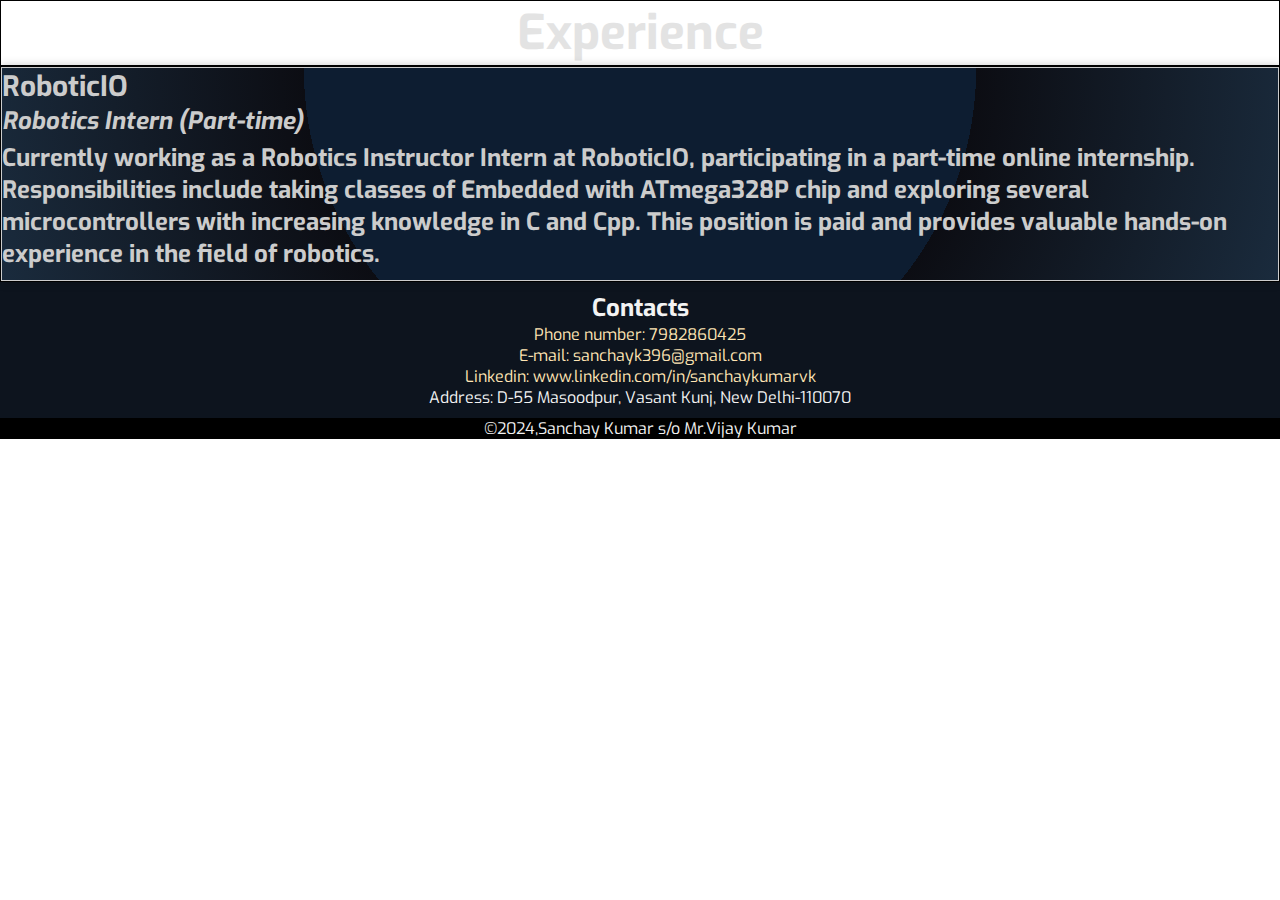
==== resume/exp.html @ a846f346 "V2" ====
<!DOCTYPE html>
<html lang="en">
<head>
    <meta charset="UTF-8">
    <meta name="viewport" content="width=device-width, initial-scale=1.0">
    <title>Document</title>
    <link rel="stylesheet" href="ach.css">
</head>
<body class="area">
        <div class="start">
            <h1>Experience</h1>
        </div>
        <div class="start">
            <div class="contact01">
                <h3>RoboticIO</h3>
                <p class="position">Robotics Intern (Part-time)</p>
                <p class="details">Currently working as a Robotics Instructor Intern at RoboticIO, participating in a part-time online internship. Responsibilities include taking classes of Embedded with ATmega328P chip and exploring several microcontrollers with increasing knowledge in C and Cpp. This position is paid and provides valuable hands-on experience in the field of robotics.</p>
            </div>
        </div>
        <div class="footer-container">
            <h2>Contacts</h2>
            <div class="con2">
                <i class="fa-solid fa-phone fa-bounce"></i>
                <a href="tel:7982860425" class="li">Phone number: 7982860425</a>
            </div>
            <div class="con2">
                <i class="fa-solid fa-at fa-bounce"></i>
                <a href="mailto:sanchayk396@gmail.com" class="li">E-mail: sanchayk396@gmail.com</a>
            </div>
            <div class="con2">
                <i class="fa-brands fa-linkedin fa-bounce"></i>
                <a href="www.linkedin.com/in/sanchaykumarvk" class="li">Linkedin: www.linkedin.com/in/sanchaykumarvk</a>
            </div>
            <div class="con2">
                <i class="fa-solid fa-house fa-bounce"></i>
                Address: D-55 Masoodpur, Vasant Kunj, New Delhi-110070
            </div>
        </div>
        <footer>
            <ul class="circles">
                    <li></li>
                    <li></li>
                    <li></li>
                    <li></li>
                    <li></li>
                    <li></li>
                    <li></li>
                    <li></li>
                    <li></li>
                    <li></li>
            </ul>
            <div class="footer-container1">
                ©2024,Sanchay Kumar s/o Mr.Vijay Kumar
            </div>
            </footer>
</body>
</html>
---- resume/ach.css ----
@import url('https://fonts.googleapis.com/css?family=Exo:400,700');

*{
    margin: 0px;
    padding: 0px;
}

body{
    font-family: 'Exo', sans-serif;
}


.context {
    width: 100%;
    position: absolute;
    top:50vh;
    
}

.context h1{
    text-align: center;
    color: #fff;
    font-size: 50px;
}
.model-viewer {
    width: 100%;
    height: 400px; /* Adjust height as needed */
  }


.area{ 
    background: transparent;  
    width: 100%;
    height:100vh;  
}
.start {
    height: auto;
    display: flex;
    border: 1px solid black;
    background-image: url("https://img.freepik.com/free-vector/black-abstract-background_1393-348.jpg?size=626&ext=jpg&ga=GA1.1.1224184972.1715472000&semt=ais_user");
    background-size: cover;
    background-repeat: no-repeat;
    background-position: center;
    align-content: center;
    justify-content: space-evenly;
    flex-wrap: wrap;
    font-size: 24px; 
    font-weight: 700;
    color: #E3E3E3;
  }
.circles{
    position: absolute;
    top: 0;
    left: 0;
    width: 100%;
    height: 100%;
    overflow: hidden;
}

.circles li{
    position: absolute;
    display: block;
    list-style: none;
    width: 20px;
    height: 20px;
    background: rgba(255, 255, 255, 0.2);
    animation: animate 25s linear infinite;
    bottom: -150px;
    
}

.circles li:nth-child(1){
    left: 25%;
    width: 80px;
    height: 80px;
    animation-delay: 0s;
}


.circles li:nth-child(2){
    left: 10%;
    width: 20px;
    height: 20px;
    animation-delay: 2s;
    animation-duration: 12s;
}

.circles li:nth-child(3){
    left: 70%;
    width: 20px;
    height: 20px;
    animation-delay: 4s;
}

.circles li:nth-child(4){
    left: 40%;
    width: 60px;
    height: 60px;
    animation-delay: 0s;
    animation-duration: 18s;
}

.circles li:nth-child(5){
    left: 65%;
    width: 20px;
    height: 20px;
    animation-delay: 0s;
}

.circles li:nth-child(6){
    left: 75%;
    width: 110px;
    height: 110px;
    animation-delay: 3s;
}

.circles li:nth-child(7){
    left: 35%;
    width: 150px;
    height: 150px;
    animation-delay: 7s;
}

.circles li:nth-child(8){
    left: 50%;
    width: 25px;
    height: 25px;
    animation-delay: 15s;
    animation-duration: 45s;
}

.circles li:nth-child(9){
    left: 20%;
    width: 15px;
    height: 15px;
    animation-delay: 2s;
    animation-duration: 35s;
}

.circles li:nth-child(10){
    left: 85%;
    width: 150px;
    height: 150px;
    animation-delay: 0s;
    animation-duration: 11s;
}
.contact {
    width: 100%;
    color: #CCCCCC;
    display: flex;
    flex-direction: column; 
    background: radial-gradient(ellipse at bottom, #0d1d31 72%, #0c0d13 20%, #1a2b3d 100%);
    border: 1px solid #ccc; 
    box-shadow: 0 0 10px rgba(0, 0, 0, 0.3);
  }
.image-container {
    background-size: cover; 
    background-image: url('robo1.png');
    background-position: center; 
    width: 300px; 
    height: 200px; 
}
.position {
    font-style: italic;
    margin-bottom: 5px;
}

.details {
    margin-bottom: 10px;
}

.footer-container {
    max-width: 100%;
    margin: 0 auto;
    background-color: #0D141Eff;
    color: #f3f3f3;
    text-align: center;
  padding: 10px 0;
  }
  .footer-container1 {
    max-width: 100%;
    margin: 0 auto;
    background-color: #000 ;
    color: #f3f3f3;
    text-align: center;
  }
  .contact01 {
    width: 100%;
    color: #CCCCCC;
    display: flex;
    flex-direction: column; 
    background: radial-gradient(circle at top, #0d1d31 50%, #0c0d13 20%, #1a2b3d 100%);
    border: 1px solid #ccc; 
    box-shadow: 0 0 10px rgba(0, 0, 0, 0.3);
  }
  .ach {
    height: 240px;
    width: 180px;
    background-size: contain;
    background-repeat: no-repeat;
    margin: 0 auto;
    display: flex;
    justify-content: center;
    align-items: center ;
    transition: transform 0.2s;
    background-image: url('robo1.png');
  }
  .image-container1 {
    background-size: cover; 
    background-position: center; 
    width: 300px; 
    height: 200px; 
    transition: transform 0.2s;
}
  
  .ach:hover {
    transform: scale(2.4);
  }

  .li {
    text-decoration: none;
    color: #FFE5B4;
  }


@keyframes animate {

    0%{
        transform: translateY(0) rotate(0deg);
        opacity: 1;
        border-radius: 0;
    }

    100%{
        transform: translateY(-1000px) rotate(720deg);
        opacity: 0;
        border-radius: 50%;
    }

}
@media (max-width: 375px) {
    .context h1 {
        font-size: 24px;
    }

    .circles li {
        width: 10px;
        height: 10px;
    }
}
@media (max-width: 768px) {
    .area {
        height: auto;
    }
}
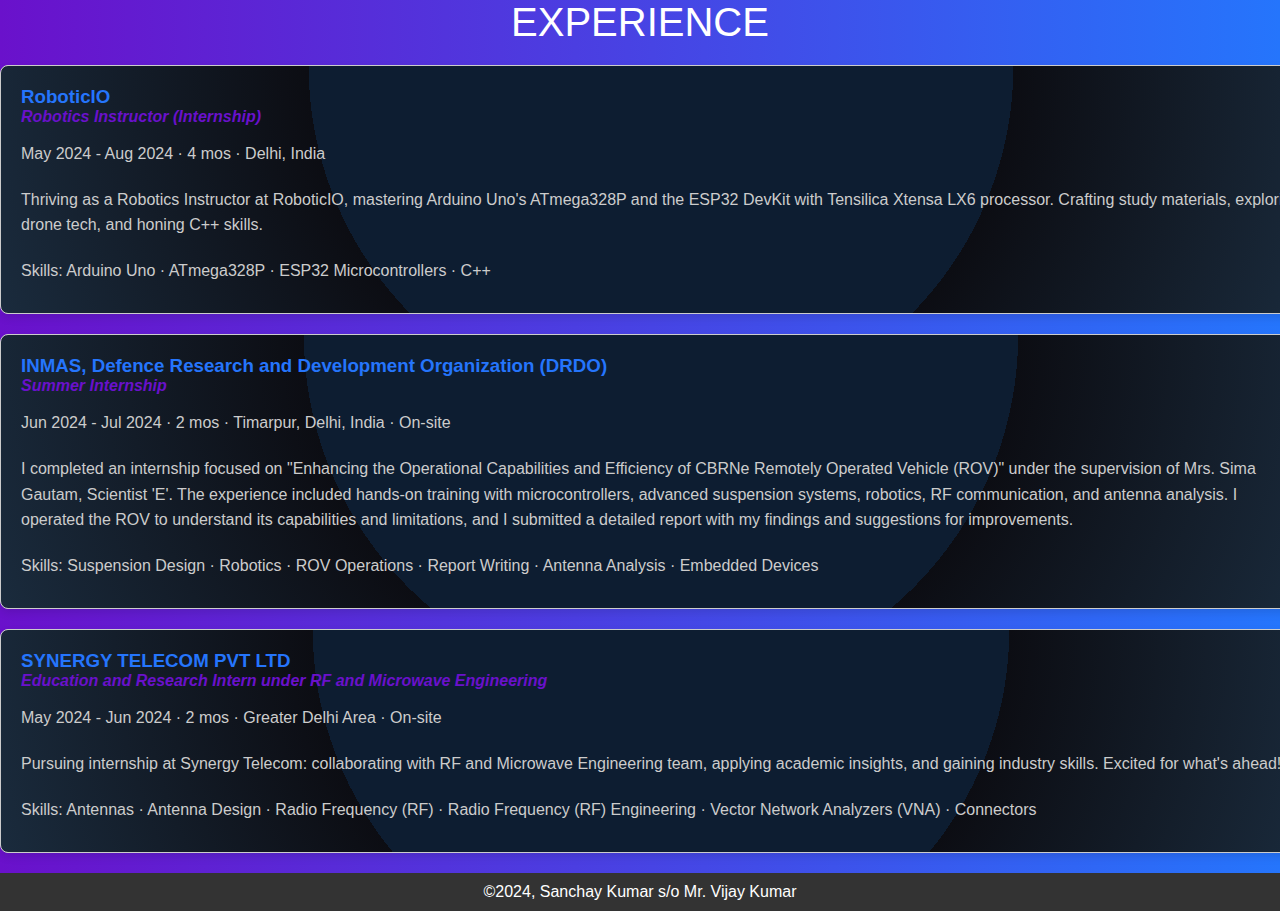
==== commit 60830b16: "new experence" ====
--- a/resume/exp.html
+++ b/resume/exp.html
@@ -3,57 +3,138 @@
 <head>
     <meta charset="UTF-8">
     <meta name="viewport" content="width=device-width, initial-scale=1.0">
-    <title>Document</title>
+    <title>Experience & Certificates</title>
     <link rel="stylesheet" href="ach.css">
+    <style>
+        body {
+            font-family: Arial, sans-serif;
+            color: #333;
+            background-color: #f4f4f4;
+            margin: 0;
+            padding: 0;
+        }
+        .area {
+            /*padding: 20px;*/
+            background: linear-gradient(to right, #6a11cb, #2575fc);
+        }
+        header {
+            text-align: center;
+            font-size: 2.5em;
+            color: #fff;
+            margin-bottom: 20px;
+            text-transform: uppercase;
+        }
+        .contact01 {
+            background-color: #fff;
+            padding: 20px;
+            margin-bottom: 20px;
+            border-radius: 8px;
+            box-shadow: 0 4px 8px rgba(0, 0, 0, 0.1);
+        }
+        h3, h4 {
+            color: #2575fc;
+        }
+        p.position {
+            font-weight: bold;
+            color: #6a11cb;
+        }
+        p.details {
+            margin: 10px 0;
+            line-height: 1.6;
+        }
+        .li {
+            display: block;
+            text-decoration: none;
+            color: #6a11cb;
+            margin: 10px 0;
+        }
+        .footer-container {
+            text-align: center;
+            padding: 10px;
+            background-color: #333;
+            color: #fff;
+            position: relative;
+        }
+        footer ul.circles {
+            position: absolute;
+            top: 0;
+            left: 0;
+            width: 100%;
+            height: 100%;
+            overflow: hidden;
+            z-index: -1;
+        }
+        footer ul.circles li {
+            position: absolute;
+            display: block;
+            list-style: none;
+            width: 20px;
+            height: 20px;
+            background: rgba(255, 255, 255, 0.15);
+            animation: animate 25s linear infinite;
+            bottom: -150px;
+        }
+        @keyframes animate {
+            0% {
+                transform: translateY(0);
+            }
+            100% {
+                transform: translateY(-1000px) rotate(360deg);
+            }
+        }
+    </style>
 </head>
 <body class="area">
-        <div class="start">
-            <h1>Experience</h1>
+
+    <header>
+        Experience
+    </header>
+
+    <!-- Experience Section -->
+    <div class="contact01">
+        <h3>RoboticIO</h3>
+        <p class="position">Robotics Instructor (Internship)</p>
+        <p class="details">May 2024 - Aug 2024 · 4 mos · Delhi, India</p>
+        <p class="details">Thriving as a Robotics Instructor at RoboticIO, mastering Arduino Uno's ATmega328P and the ESP32 DevKit with Tensilica Xtensa LX6 processor. Crafting study materials, exploring drone tech, and honing C++ skills.</p>
+        <p class="details">Skills: Arduino Uno · ATmega328P · ESP32 Microcontrollers · C++</p>
+    </div>
+
+    <div class="contact01">
+        <h3>INMAS, Defence Research and Development Organization (DRDO)</h3>
+        <p class="position">Summer Internship</p>
+        <p class="details">Jun 2024 - Jul 2024 · 2 mos · Timarpur, Delhi, India · On-site</p>
+        <p class="details">I completed an internship focused on "Enhancing the Operational Capabilities and Efficiency of CBRNe Remotely Operated Vehicle (ROV)" under the supervision of Mrs. Sima Gautam, Scientist 'E'. The experience included hands-on training with microcontrollers, advanced suspension systems, robotics, RF communication, and antenna analysis. I operated the ROV to understand its capabilities and limitations, and I submitted a detailed report with my findings and suggestions for improvements.</p>
+        <p class="details">Skills: Suspension Design · Robotics · ROV Operations · Report Writing · Antenna Analysis · Embedded Devices</p>
+    </div>
+
+    <div class="contact01">
+        <h3>SYNERGY TELECOM PVT LTD</h3>
+        <p class="position">Education and Research Intern under RF and Microwave Engineering</p>
+        <p class="details">May 2024 - Jun 2024 · 2 mos · Greater Delhi Area · On-site</p>
+        <p class="details">Pursuing internship at Synergy Telecom: collaborating with RF and Microwave Engineering team, applying academic insights, and gaining industry skills. Excited for what's ahead!</p>
+        <p class="details">Skills: Antennas · Antenna Design · Radio Frequency (RF) · Radio Frequency (RF) Engineering · Vector Network Analyzers (VNA) · Connectors</p>
+    </div>
+
+    <!-- Footer Section -->
+    <footer>
+        <ul class="circles">
+            <li></li>
+            <li></li>
+            <li></li>
+            <li></li>
+            <li></li>
+            <li></li>
+            <li></li>
+            <li></li>
+            <li></li>
+            <li></li>
+        </ul>
+        <div class="footer-container">
+            ©2024, Sanchay Kumar s/o Mr. Vijay Kumar
         </div>
-        <div class="start">
-            <div class="contact01">
-                <h3>RoboticIO</h3>
-                <p class="position">Robotics Intern (Part-time)</p>
-                <p class="details">Currently working as a Robotics Instructor Intern at RoboticIO, participating in a part-time online internship. Responsibilities include taking classes of Embedded with ATmega328P chip and exploring several microcontrollers with increasing knowledge in C and Cpp. This position is paid and provides valuable hands-on experience in the field of robotics.</p>
-            </div>
-        </div>
-        <div class="footer-container">
-            <h2>Contacts</h2>
-            <div class="con2">
-                <i class="fa-solid fa-phone fa-bounce"></i>
-                <a href="tel:7982860425" class="li">Phone number: 7982860425</a>
-            </div>
-            <div class="con2">
-                <i class="fa-solid fa-at fa-bounce"></i>
-                <a href="mailto:sanchayk396@gmail.com" class="li">E-mail: sanchayk396@gmail.com</a>
-            </div>
-            <div class="con2">
-                <i class="fa-brands fa-linkedin fa-bounce"></i>
-                <a href="www.linkedin.com/in/sanchaykumarvk" class="li">Linkedin: www.linkedin.com/in/sanchaykumarvk</a>
-            </div>
-            <div class="con2">
-                <i class="fa-solid fa-house fa-bounce"></i>
-                Address: D-55 Masoodpur, Vasant Kunj, New Delhi-110070
-            </div>
-        </div>
-        <footer>
-            <ul class="circles">
-                    <li></li>
-                    <li></li>
-                    <li></li>
-                    <li></li>
-                    <li></li>
-                    <li></li>
-                    <li></li>
-                    <li></li>
-                    <li></li>
-                    <li></li>
-            </ul>
-            <div class="footer-container1">
-                ©2024,Sanchay Kumar s/o Mr.Vijay Kumar
-            </div>
-            </footer>
+    </footer>
 </body>
 </html>
 
 
+
